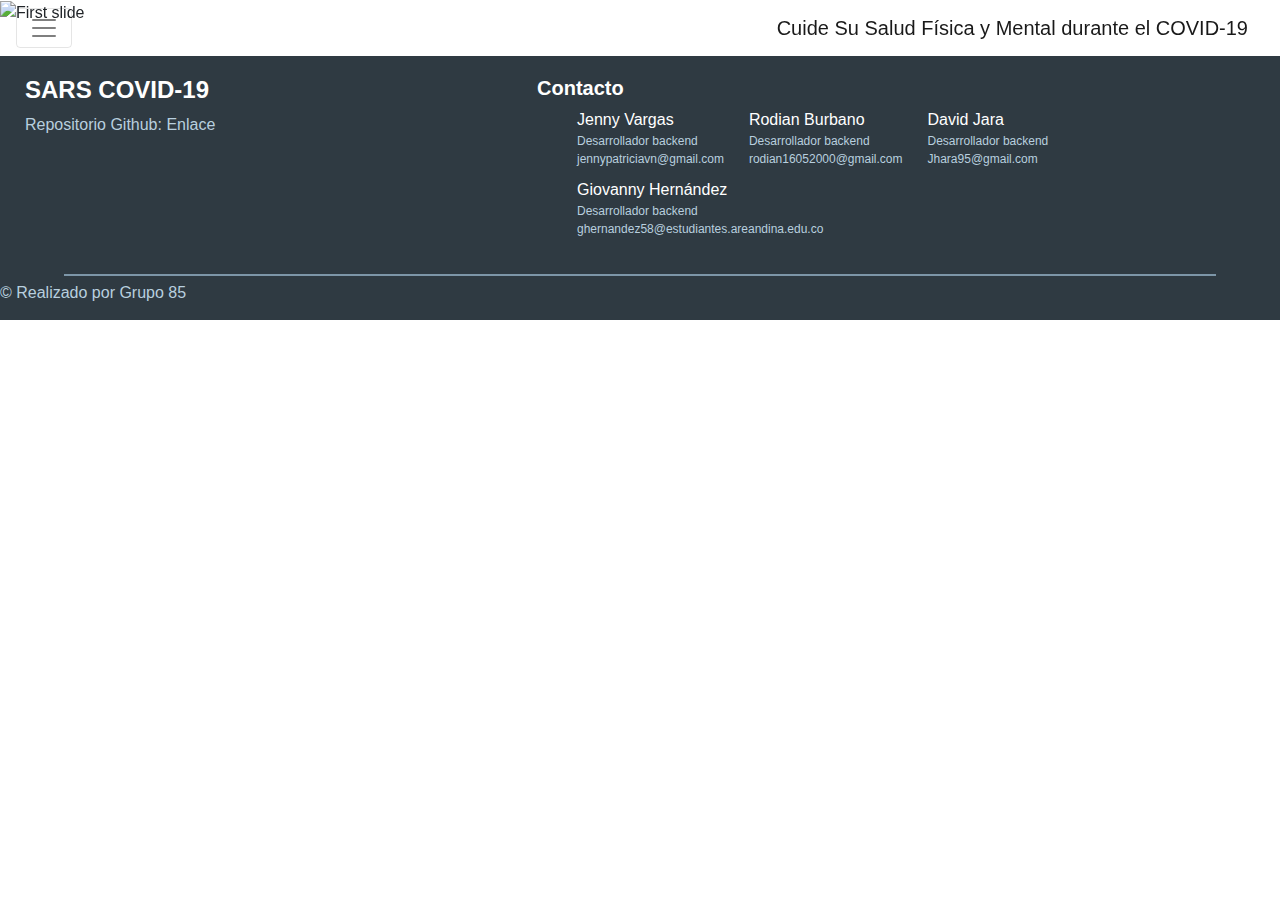
==== public/index.html @ 9e7e5455 "bugfix footer2" ====
<!doctype html>
<html lang="en">

<head>
    <title>COVID-19 - Grupo 85</title>
    <meta charset="utf-8">
    <meta name="viewport" content="width=device-width, initial-scale=1, shrink-to-fit=no">
    <link rel="stylesheet" href="./styles.css">

    <link rel="stylesheet" href="https://cdn.jsdelivr.net/npm/bootstrap@4.5.3/dist/css/bootstrap.min.css" integrity="sha384-TX8t27EcRE3e/ihU7zmQxVncDAy5uIKz4rEkgIXeMed4M0jlfIDPvg6uqKI2xXr2" crossorigin="anonymous">
    <link rel="icon" type="image/png" href="https://www.icoftalmologia.es/assets/uploads/editor/image/Web_Innova/ico_espai_ssegur-240x240.jpg"/>
    <link href="https://maxcdn.bootstrapcdn.com/bootstrap/4.0.0-beta/css/bootstrap.min.css" rel="stylesheet"/>
    <script src="https://code.jquery.com/jquery-3.2.1.slim.min.js"></script>
    <script src="https://cdnjs.cloudflare.com/ajax/libs/popper.js/1.11.0/umd/popper.min.js" ></script>
    <script src="https://maxcdn.bootstrapcdn.com/bootstrap/4.0.0-beta/js/bootstrap.min.js" ></script>
    <link rel="stylesheet " href="https://cdn.jsdelivr.net/npm/bootstrap@4.5.3/dist/css/bootstrap.min.css "
          integrity="sha384-TX8t27EcRE3e/ihU7zmQxVncDAy5uIKz4rEkgIXeMed4M0jlfIDPvg6uqKI2xXr2" crossorigin="anonymous ">
  
    <style>
        
        .navbar-custom {
            background-color: #ff5500;
        }
        
        .navbar-custom .navbar-brand,
        .navbar-custom .navbar-text {
            color: rgba(255, 255, 255, 0.8);
        }
        
        .navbar-custom .navbar-nav .nav-link {
            color: rgba(255,255,255,.5);
        }
        
        .navbar-custom .nav-item.active .nav-link,
        .navbar-custom .nav-item:focus .nav-link,
        .navbar-custom .nav-item:hover .nav-link {
            color: #ffffff;
        }
        </style>


</head>

<header>

    <nav class="navbar sticky-top navbar-toggleable-md navbar-light">
        <button class="navbar-toggler navbar-toggler-right" type="button" data-toggle="collapse" data-target="#navbarSupportedContent" aria-controls="navbarSupportedContent" aria-expanded="false" aria-label="Toggle navigation">
          <span class="navbar-toggler-icon"></span>
          
        </button>
        <a class="navbar-brand" href="#">
            Cuide Su Salud Física y Mental durante el COVID-19</a>
      
        
        <div class="collapse navbar-collapse" id="navbarSupportedContent">
          
          <ul class="navbar-nav ml-auto mt-2 mt-lg-0">
            <li class="nav-item">
              <a class="nav-link" href="#">Quienes somos</a>
            </li>
            <li class="nav-item">
              <a class="nav-link" href="#">Contacto</a>
            </li>
            <li class="nav-item">
              <a class="nav-link" href="#">Equipo 85 MinTic</a>
            </li>
            <li class="nav-item">
              <a class="nav-link" href="#">Noticias Covid-19</a>
            </li>
          </ul>
        </div>
      </nav>
      
      
      <div id="fullCarousel" class="carousel slide" data-ride="carousel">
      
        <div class="carousel-inner" role="listbox">
          <div class="carousel-item active">
            <img class="img-fluid" src="https://gacetamedica.com/wp-content/uploads/2020/09/covid-19-4961257_1920_1.jpg" width="100%" alt="First slide">
          </div>
          <div class="carousel-item">
            <img class="img-fluid" src="https://www.bbva.com/wp-content/uploads/2020/03/BBVA-Covid_Economia_1303-1920x1080.jpg" width="100%" alt="Second slide">
          </div>
          <div class="carousel-item">
            <img class="img-fluid" src="https://s3.amazonaws.com/rtvc-assets-qa-sistemasenalcolombia.gov.co/noticias/covid-mundo.jpg" width="100%" alt="Third slide">
          </div>
          <a class="carousel-control-prev" href="#fullCarousel" role="button" data-slide="prev">
            <span class="carousel-control-prev-icon" aria-hidden="true"></span>
            <span class="sr-only">Previous</span>
          </a>
          <a class="carousel-control-next" href="#fullCarousel" role="button" data-slide="next">
            <span class="carousel-control-next-icon" aria-hidden="true"></span>
            <span class="sr-only">Next</span>
          </a>
        </div>
      </div>
     
    </header>

<body>
    <div id="app">
    </div>

        <!-- jQuery and JS bundle w/ Popper.js -->
    <script src="https://code.jquery.com/jquery-3.5.1.slim.min.js" 
            integrity="sha384-DfXdz2htPH0lsSSs5nCTpuj/zy4C+OGpamoFVy38MVBnE+IbbVYUew+OrCXaRkfj" crossorigin="anonymous"></script>
    <script src="https://cdn.jsdelivr.net/npm/bootstrap@4.5.3/dist/js/bootstrap.bundle.min.js" 
            integrity="sha384-ho+j7jyWK8fNQe+A12Hb8AhRq26LrZ/JpcUGGOn+Y7RsweNrtN/tE3MoK7ZeZDyx" crossorigin="anonymous"></script>
</body>
    
<footer>

    <div class="container_footer">

        <div class="footer_box_izq">
            <div class="footer_margin">
    
                <div>
                    <h4 class="footer_box_titulo"><b>SARS COVID-19</b></h4>
                    Repositorio Github: <a href="https://github.com/RodianB/semana-2-85" >Enlace</a> 
                </div>

            </div>
            
        </div>
        
        <div class="footer_box_der">
    
            <div class="footer_margin">
    
                <h5><b class="footer_box_titulo">Contacto</b></h5>
    
                <ul class="contactos">
                    <li class="bloque_contacto">
                        <p class="contacto_name">Jenny Vargas</p>
                        <p class="contacto_rol_mail">Desarrollador backend</p>
                        <p class="contacto_rol_mail">jennypatriciavn@gmail.com</p>
                    </li>

                    <li class="bloque_contacto">
                        <p class="contacto_name">Rodian Burbano </p>
                        <p class="contacto_rol_mail">Desarrollador backend</p>
                        <p class="contacto_rol_mail">rodian16052000@gmail.com</p>                        
                    </li >

                    <li class="bloque_contacto">
                        <p class="contacto_name">David Jara</p>
                        <p class="contacto_rol_mail">Desarrollador backend</p>
                        <p class="contacto_rol_mail">Jhara95@gmail.com</p>
                    </li>

                    <li class="bloque_contacto">
                        <p class="contacto_name">Giovanny Hernández</p>
                        <p class="contacto_rol_mail">Desarrollador backend</p>
                        <p class="contacto_rol_mail">ghernandez58@estudiantes.areandina.edu.co</p>
                    </li>

                </ul>
            </div>
        </div>
        
<div class="sep"></div>
        
        <!-- Barra inferior -->
    <div class="footer_inferior">
        <div class="texto_inferior">
        <p class="texto_inferior_margin">
            © Realizado por Grupo 85
        </p>
        </div>
    </div>
        
</footer>

</html>
---- public/styles.css ----
/*HEADER*/
html,body {
    height:100vh;
}
.carousel, .item, .active {
    height:100vh;
}
.carousel { 
    top: 0;
}
.carousel-inner {
    height:100vh;
}
.carousel-inner img {
    margin: auto;
}

.navbar{
    z-index:9;
}

#fullCarousel{
    position:absolute;
    width:100%;
    top:0;
}

/*FOOTER*/
/* parte superior */
.container_footer{
    display:flex;
    flex-direction: row;
    flex-wrap: wrap;
    background-color: rgb(47, 58, 66);;
}

.titulo{
    flex-grow: 0;
    width: 100%;
}
.p_titulo{
    margin-bottom:10px;
    color: white;
}

.footer_box_izq {
    width: 40%;
    color: rgb(184, 207, 223);
}
.footer_box_der {
    width: 60%;
    color: rgb(184, 207, 223);
    padding-left: 0px;
}

.footer_box_titulo {
    color: rgb(255, 255, 255);
}

.footer_margin {
    margin-top: 20px;
    padding-right: 25px;
    padding-left: 25px;
    padding-bottom: 0px;
}


.sep{
    margin-top: 10px;
    width: 100%;
    height: 2px;
    background-color: rgb(125, 150, 168);
    margin-left: 5%;
    margin-right: 5%; 
}


/* Parte inferior */
.footer_inferior{
    justify-content: center;
    text-align: center;
    background-color: rgb(47, 58, 66);
}

.texto_inferior{
    color: rgb(184, 207, 223);
    
}

.texto_inferior_margin{
    margin: 0%;
    padding-bottom: 15px;
    padding-top: 5px;
}

.contactos{
    display: flex; 
    flex-direction: row;
    flex-wrap: wrap;
    list-style: none
}

.bloque_contacto{

    margin-bottom: 10px;
    margin-right: 25px;
}

.contacto_name{
    margin: 0%;
    color: white;
}

.contacto_rol_mail{
    margin: 0%;
    font-size: 75%;
}

a {
    text-decoration: none;    
}

a:link {
    color:rgb(184, 207, 223);;
}
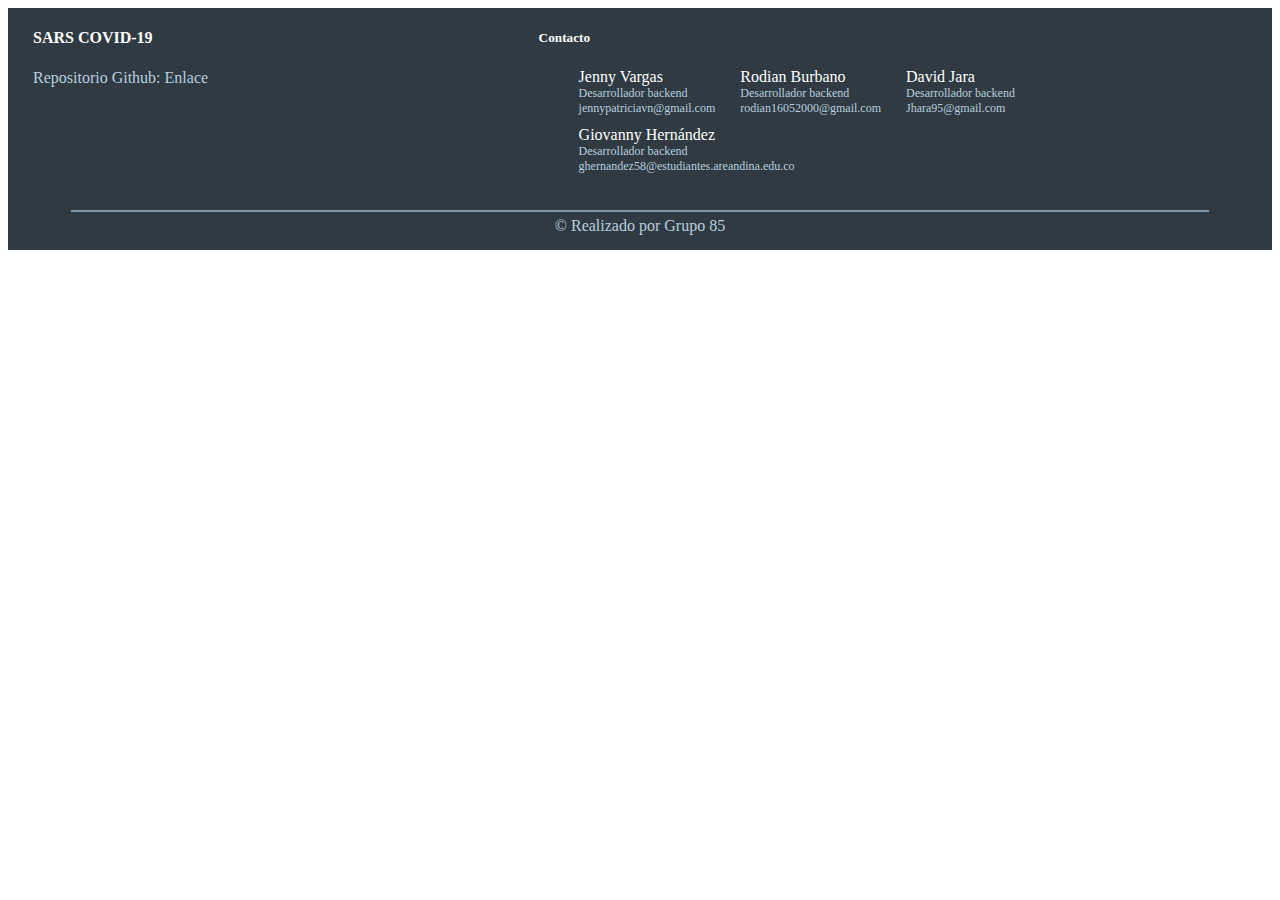
==== commit 8d8ce060: "bugfix footer def" ====
--- a/public/index.html
+++ b/public/index.html
@@ -1,113 +1,19 @@
 <!doctype html>
-<html lang="en">
+<html>
 
 <head>
-    <title>COVID-19 - Grupo 85</title>
+    <title>PROYECTO SPRINT 2</title>
     <meta charset="utf-8">
     <meta name="viewport" content="width=device-width, initial-scale=1, shrink-to-fit=no">
     <link rel="stylesheet" href="./styles.css">
-
     <link rel="stylesheet" href="https://cdn.jsdelivr.net/npm/bootstrap@4.5.3/dist/css/bootstrap.min.css" integrity="sha384-TX8t27EcRE3e/ihU7zmQxVncDAy5uIKz4rEkgIXeMed4M0jlfIDPvg6uqKI2xXr2" crossorigin="anonymous">
-    <link rel="icon" type="image/png" href="https://www.icoftalmologia.es/assets/uploads/editor/image/Web_Innova/ico_espai_ssegur-240x240.jpg"/>
-    <link href="https://maxcdn.bootstrapcdn.com/bootstrap/4.0.0-beta/css/bootstrap.min.css" rel="stylesheet"/>
-    <script src="https://code.jquery.com/jquery-3.2.1.slim.min.js"></script>
-    <script src="https://cdnjs.cloudflare.com/ajax/libs/popper.js/1.11.0/umd/popper.min.js" ></script>
-    <script src="https://maxcdn.bootstrapcdn.com/bootstrap/4.0.0-beta/js/bootstrap.min.js" ></script>
-    <link rel="stylesheet " href="https://cdn.jsdelivr.net/npm/bootstrap@4.5.3/dist/css/bootstrap.min.css "
-          integrity="sha384-TX8t27EcRE3e/ihU7zmQxVncDAy5uIKz4rEkgIXeMed4M0jlfIDPvg6uqKI2xXr2" crossorigin="anonymous ">
-  
-    <style>
-        
-        .navbar-custom {
-            background-color: #ff5500;
-        }
-        
-        .navbar-custom .navbar-brand,
-        .navbar-custom .navbar-text {
-            color: rgba(255, 255, 255, 0.8);
-        }
-        
-        .navbar-custom .navbar-nav .nav-link {
-            color: rgba(255,255,255,.5);
-        }
-        
-        .navbar-custom .nav-item.active .nav-link,
-        .navbar-custom .nav-item:focus .nav-link,
-        .navbar-custom .nav-item:hover .nav-link {
-            color: #ffffff;
-        }
-        </style>
-
-
 </head>
-
-<header>
-
-    <nav class="navbar sticky-top navbar-toggleable-md navbar-light">
-        <button class="navbar-toggler navbar-toggler-right" type="button" data-toggle="collapse" data-target="#navbarSupportedContent" aria-controls="navbarSupportedContent" aria-expanded="false" aria-label="Toggle navigation">
-          <span class="navbar-toggler-icon"></span>
-          
-        </button>
-        <a class="navbar-brand" href="#">
-            Cuide Su Salud Física y Mental durante el COVID-19</a>
-      
-        
-        <div class="collapse navbar-collapse" id="navbarSupportedContent">
-          
-          <ul class="navbar-nav ml-auto mt-2 mt-lg-0">
-            <li class="nav-item">
-              <a class="nav-link" href="#">Quienes somos</a>
-            </li>
-            <li class="nav-item">
-              <a class="nav-link" href="#">Contacto</a>
-            </li>
-            <li class="nav-item">
-              <a class="nav-link" href="#">Equipo 85 MinTic</a>
-            </li>
-            <li class="nav-item">
-              <a class="nav-link" href="#">Noticias Covid-19</a>
-            </li>
-          </ul>
-        </div>
-      </nav>
-      
-      
-      <div id="fullCarousel" class="carousel slide" data-ride="carousel">
-      
-        <div class="carousel-inner" role="listbox">
-          <div class="carousel-item active">
-            <img class="img-fluid" src="https://gacetamedica.com/wp-content/uploads/2020/09/covid-19-4961257_1920_1.jpg" width="100%" alt="First slide">
-          </div>
-          <div class="carousel-item">
-            <img class="img-fluid" src="https://www.bbva.com/wp-content/uploads/2020/03/BBVA-Covid_Economia_1303-1920x1080.jpg" width="100%" alt="Second slide">
-          </div>
-          <div class="carousel-item">
-            <img class="img-fluid" src="https://s3.amazonaws.com/rtvc-assets-qa-sistemasenalcolombia.gov.co/noticias/covid-mundo.jpg" width="100%" alt="Third slide">
-          </div>
-          <a class="carousel-control-prev" href="#fullCarousel" role="button" data-slide="prev">
-            <span class="carousel-control-prev-icon" aria-hidden="true"></span>
-            <span class="sr-only">Previous</span>
-          </a>
-          <a class="carousel-control-next" href="#fullCarousel" role="button" data-slide="next">
-            <span class="carousel-control-next-icon" aria-hidden="true"></span>
-            <span class="sr-only">Next</span>
-          </a>
-        </div>
-      </div>
-     
-    </header>
 
 <body>
     <div id="app">
     </div>
+</body>
 
-        <!-- jQuery and JS bundle w/ Popper.js -->
-    <script src="https://code.jquery.com/jquery-3.5.1.slim.min.js" 
-            integrity="sha384-DfXdz2htPH0lsSSs5nCTpuj/zy4C+OGpamoFVy38MVBnE+IbbVYUew+OrCXaRkfj" crossorigin="anonymous"></script>
-    <script src="https://cdn.jsdelivr.net/npm/bootstrap@4.5.3/dist/js/bootstrap.bundle.min.js" 
-            integrity="sha384-ho+j7jyWK8fNQe+A12Hb8AhRq26LrZ/JpcUGGOn+Y7RsweNrtN/tE3MoK7ZeZDyx" crossorigin="anonymous"></script>
-</body>
-    
 <footer>
 
     <div class="container_footer">
@@ -158,18 +64,26 @@
                 </ul>
             </div>
         </div>
+
+            <div class="sep"></div>
+
         
-<div class="sep"></div>
-        
-        <!-- Barra inferior -->
+    </div>
+
+    
+    <!-- Barra inferior -->
     <div class="footer_inferior">
+
         <div class="texto_inferior">
-        <p class="texto_inferior_margin">
-            © Realizado por Grupo 85
-        </p>
+
+            <p class="texto_inferior_margin">
+                © Realizado por Grupo 85
+            </p>
+
         </div>
+
     </div>
-        
+
 </footer>
 
 </html>
--- a/public/styles.css
+++ b/public/styles.css
@@ -1,32 +1,4 @@
 
-/*HEADER*/
-html,body {
-    height:100vh;
-}
-.carousel, .item, .active {
-    height:100vh;
-}
-.carousel { 
-    top: 0;
-}
-.carousel-inner {
-    height:100vh;
-}
-.carousel-inner img {
-    margin: auto;
-}
-
-.navbar{
-    z-index:9;
-}
-
-#fullCarousel{
-    position:absolute;
-    width:100%;
-    top:0;
-}
-
-/*FOOTER*/
 /* parte superior */
 .container_footer{
     display:flex;
@@ -124,3 +96,7 @@
 a:link {
     color:rgb(184, 207, 223);;
 }
+
+/* .link{
+
+} */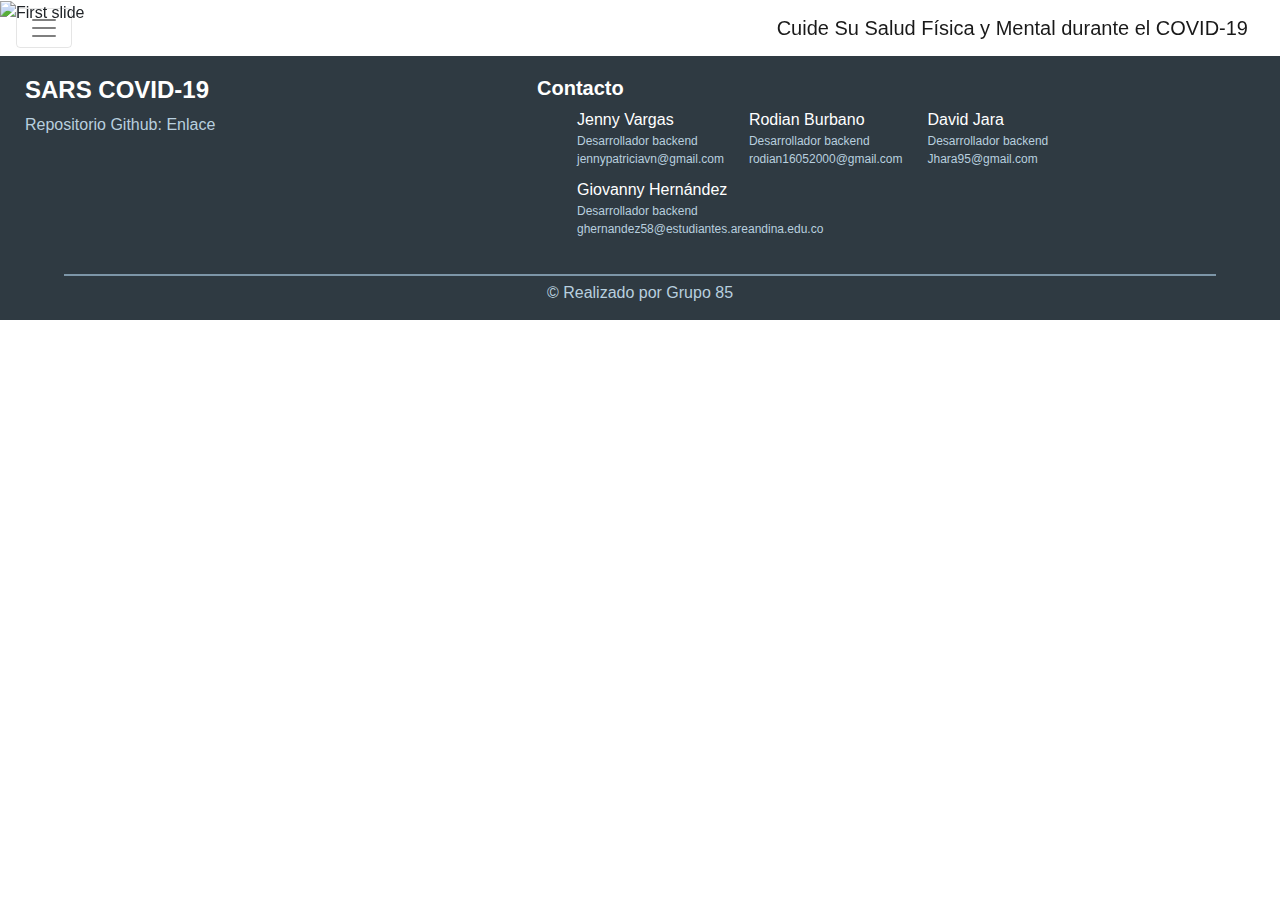
==== commit b76e8f87: "Merge branch 'dev' into footer" ====
--- a/public/index.html
+++ b/public/index.html
@@ -1,19 +1,113 @@
 <!doctype html>
-<html>
+<html lang="en">
 
 <head>
-    <title>PROYECTO SPRINT 2</title>
+    <title>COVID-19 - Grupo 85</title>
     <meta charset="utf-8">
     <meta name="viewport" content="width=device-width, initial-scale=1, shrink-to-fit=no">
     <link rel="stylesheet" href="./styles.css">
+
     <link rel="stylesheet" href="https://cdn.jsdelivr.net/npm/bootstrap@4.5.3/dist/css/bootstrap.min.css" integrity="sha384-TX8t27EcRE3e/ihU7zmQxVncDAy5uIKz4rEkgIXeMed4M0jlfIDPvg6uqKI2xXr2" crossorigin="anonymous">
+    <link rel="icon" type="image/png" href="https://www.icoftalmologia.es/assets/uploads/editor/image/Web_Innova/ico_espai_ssegur-240x240.jpg"/>
+    <link href="https://maxcdn.bootstrapcdn.com/bootstrap/4.0.0-beta/css/bootstrap.min.css" rel="stylesheet"/>
+    <script src="https://code.jquery.com/jquery-3.2.1.slim.min.js"></script>
+    <script src="https://cdnjs.cloudflare.com/ajax/libs/popper.js/1.11.0/umd/popper.min.js" ></script>
+    <script src="https://maxcdn.bootstrapcdn.com/bootstrap/4.0.0-beta/js/bootstrap.min.js" ></script>
+    <link rel="stylesheet " href="https://cdn.jsdelivr.net/npm/bootstrap@4.5.3/dist/css/bootstrap.min.css "
+          integrity="sha384-TX8t27EcRE3e/ihU7zmQxVncDAy5uIKz4rEkgIXeMed4M0jlfIDPvg6uqKI2xXr2" crossorigin="anonymous ">
+  
+    <style>
+        
+        .navbar-custom {
+            background-color: #ff5500;
+        }
+        
+        .navbar-custom .navbar-brand,
+        .navbar-custom .navbar-text {
+            color: rgba(255, 255, 255, 0.8);
+        }
+        
+        .navbar-custom .navbar-nav .nav-link {
+            color: rgba(255,255,255,.5);
+        }
+        
+        .navbar-custom .nav-item.active .nav-link,
+        .navbar-custom .nav-item:focus .nav-link,
+        .navbar-custom .nav-item:hover .nav-link {
+            color: #ffffff;
+        }
+        </style>
+
+
 </head>
+
+<header>
+
+    <nav class="navbar sticky-top navbar-toggleable-md navbar-light">
+        <button class="navbar-toggler navbar-toggler-right" type="button" data-toggle="collapse" data-target="#navbarSupportedContent" aria-controls="navbarSupportedContent" aria-expanded="false" aria-label="Toggle navigation">
+          <span class="navbar-toggler-icon"></span>
+          
+        </button>
+        <a class="navbar-brand" href="#">
+            Cuide Su Salud Física y Mental durante el COVID-19</a>
+      
+        
+        <div class="collapse navbar-collapse" id="navbarSupportedContent">
+          
+          <ul class="navbar-nav ml-auto mt-2 mt-lg-0">
+            <li class="nav-item">
+              <a class="nav-link" href="#">Quienes somos</a>
+            </li>
+            <li class="nav-item">
+              <a class="nav-link" href="#">Contacto</a>
+            </li>
+            <li class="nav-item">
+              <a class="nav-link" href="#">Equipo 85 MinTic</a>
+            </li>
+            <li class="nav-item">
+              <a class="nav-link" href="#">Noticias Covid-19</a>
+            </li>
+          </ul>
+        </div>
+      </nav>
+      
+      
+      <div id="fullCarousel" class="carousel slide" data-ride="carousel">
+      
+        <div class="carousel-inner" role="listbox">
+          <div class="carousel-item active">
+            <img class="img-fluid" src="https://gacetamedica.com/wp-content/uploads/2020/09/covid-19-4961257_1920_1.jpg" width="100%" alt="First slide">
+          </div>
+          <div class="carousel-item">
+            <img class="img-fluid" src="https://www.bbva.com/wp-content/uploads/2020/03/BBVA-Covid_Economia_1303-1920x1080.jpg" width="100%" alt="Second slide">
+          </div>
+          <div class="carousel-item">
+            <img class="img-fluid" src="https://s3.amazonaws.com/rtvc-assets-qa-sistemasenalcolombia.gov.co/noticias/covid-mundo.jpg" width="100%" alt="Third slide">
+          </div>
+          <a class="carousel-control-prev" href="#fullCarousel" role="button" data-slide="prev">
+            <span class="carousel-control-prev-icon" aria-hidden="true"></span>
+            <span class="sr-only">Previous</span>
+          </a>
+          <a class="carousel-control-next" href="#fullCarousel" role="button" data-slide="next">
+            <span class="carousel-control-next-icon" aria-hidden="true"></span>
+            <span class="sr-only">Next</span>
+          </a>
+        </div>
+      </div>
+     
+    </header>
 
 <body>
     <div id="app">
     </div>
+
+        <!-- jQuery and JS bundle w/ Popper.js -->
+    <script src="https://code.jquery.com/jquery-3.5.1.slim.min.js" 
+            integrity="sha384-DfXdz2htPH0lsSSs5nCTpuj/zy4C+OGpamoFVy38MVBnE+IbbVYUew+OrCXaRkfj" crossorigin="anonymous"></script>
+    <script src="https://cdn.jsdelivr.net/npm/bootstrap@4.5.3/dist/js/bootstrap.bundle.min.js" 
+            integrity="sha384-ho+j7jyWK8fNQe+A12Hb8AhRq26LrZ/JpcUGGOn+Y7RsweNrtN/tE3MoK7ZeZDyx" crossorigin="anonymous"></script>
 </body>
-
+    
 <footer>
 
     <div class="container_footer">
@@ -64,26 +158,22 @@
                 </ul>
             </div>
         </div>
+        
+        <div class="sep"></div>
+      
+    </div>
 
-            <div class="sep"></div>
 
         
-    </div>
-
-    
-    <!-- Barra inferior -->
-    <div class="footer_inferior">
-
-        <div class="texto_inferior">
-
-            <p class="texto_inferior_margin">
-                © Realizado por Grupo 85
-            </p>
-
+        <!-- Barra inferior -->
+        <div class="footer_inferior">
+          <div class="texto_inferior">
+              <p class="texto_inferior_margin">
+                  © Realizado por Grupo 85
+              </p>
+          </div>
         </div>
-
-    </div>
-
+        
 </footer>
 
 </html>
--- a/public/styles.css
+++ b/public/styles.css
@@ -1,4 +1,32 @@
 
+/*HEADER*/
+html,body {
+    height:100vh;
+}
+.carousel, .item, .active {
+    height:100vh;
+}
+.carousel { 
+    top: 0;
+}
+.carousel-inner {
+    height:100vh;
+}
+.carousel-inner img {
+    margin: auto;
+}
+
+.navbar{
+    z-index:9;
+}
+
+#fullCarousel{
+    position:absolute;
+    width:100%;
+    top:0;
+}
+
+/*FOOTER*/
 /* parte superior */
 .container_footer{
     display:flex;
@@ -96,7 +124,3 @@
 a:link {
     color:rgb(184, 207, 223);;
 }
-
-/* .link{
-
-} */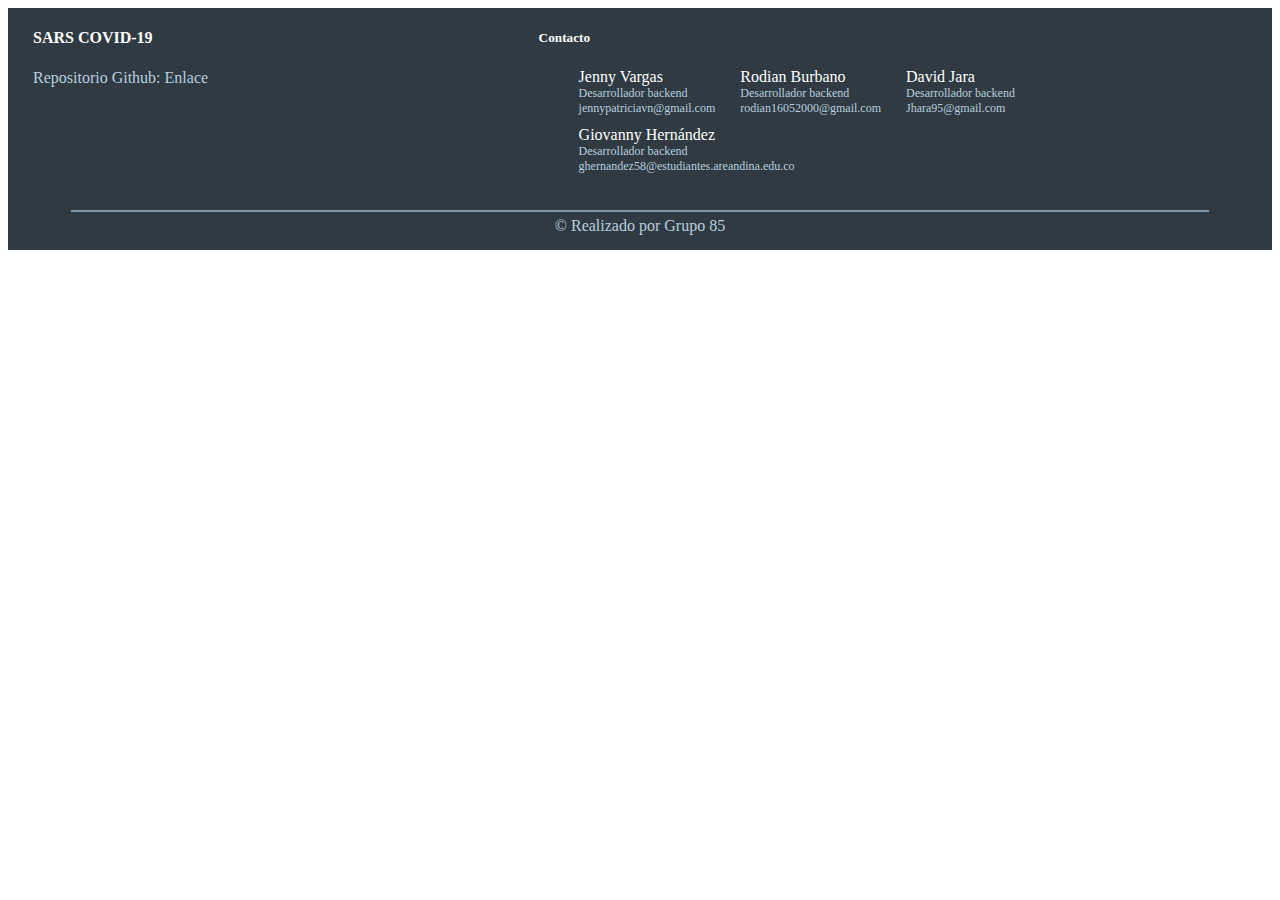
==== commit 006339a4: "Merge branch 'footer' into dev" ====
--- a/public/index.html
+++ b/public/index.html
@@ -1,113 +1,19 @@
 <!doctype html>
-<html lang="en">
+<html>
 
 <head>
-    <title>COVID-19 - Grupo 85</title>
+    <title>PROYECTO SPRINT 2</title>
     <meta charset="utf-8">
     <meta name="viewport" content="width=device-width, initial-scale=1, shrink-to-fit=no">
     <link rel="stylesheet" href="./styles.css">
-
     <link rel="stylesheet" href="https://cdn.jsdelivr.net/npm/bootstrap@4.5.3/dist/css/bootstrap.min.css" integrity="sha384-TX8t27EcRE3e/ihU7zmQxVncDAy5uIKz4rEkgIXeMed4M0jlfIDPvg6uqKI2xXr2" crossorigin="anonymous">
-    <link rel="icon" type="image/png" href="https://www.icoftalmologia.es/assets/uploads/editor/image/Web_Innova/ico_espai_ssegur-240x240.jpg"/>
-    <link href="https://maxcdn.bootstrapcdn.com/bootstrap/4.0.0-beta/css/bootstrap.min.css" rel="stylesheet"/>
-    <script src="https://code.jquery.com/jquery-3.2.1.slim.min.js"></script>
-    <script src="https://cdnjs.cloudflare.com/ajax/libs/popper.js/1.11.0/umd/popper.min.js" ></script>
-    <script src="https://maxcdn.bootstrapcdn.com/bootstrap/4.0.0-beta/js/bootstrap.min.js" ></script>
-    <link rel="stylesheet " href="https://cdn.jsdelivr.net/npm/bootstrap@4.5.3/dist/css/bootstrap.min.css "
-          integrity="sha384-TX8t27EcRE3e/ihU7zmQxVncDAy5uIKz4rEkgIXeMed4M0jlfIDPvg6uqKI2xXr2" crossorigin="anonymous ">
-  
-    <style>
-        
-        .navbar-custom {
-            background-color: #ff5500;
-        }
-        
-        .navbar-custom .navbar-brand,
-        .navbar-custom .navbar-text {
-            color: rgba(255, 255, 255, 0.8);
-        }
-        
-        .navbar-custom .navbar-nav .nav-link {
-            color: rgba(255,255,255,.5);
-        }
-        
-        .navbar-custom .nav-item.active .nav-link,
-        .navbar-custom .nav-item:focus .nav-link,
-        .navbar-custom .nav-item:hover .nav-link {
-            color: #ffffff;
-        }
-        </style>
-
-
 </head>
-
-<header>
-
-    <nav class="navbar sticky-top navbar-toggleable-md navbar-light">
-        <button class="navbar-toggler navbar-toggler-right" type="button" data-toggle="collapse" data-target="#navbarSupportedContent" aria-controls="navbarSupportedContent" aria-expanded="false" aria-label="Toggle navigation">
-          <span class="navbar-toggler-icon"></span>
-          
-        </button>
-        <a class="navbar-brand" href="#">
-            Cuide Su Salud Física y Mental durante el COVID-19</a>
-      
-        
-        <div class="collapse navbar-collapse" id="navbarSupportedContent">
-          
-          <ul class="navbar-nav ml-auto mt-2 mt-lg-0">
-            <li class="nav-item">
-              <a class="nav-link" href="#">Quienes somos</a>
-            </li>
-            <li class="nav-item">
-              <a class="nav-link" href="#">Contacto</a>
-            </li>
-            <li class="nav-item">
-              <a class="nav-link" href="#">Equipo 85 MinTic</a>
-            </li>
-            <li class="nav-item">
-              <a class="nav-link" href="#">Noticias Covid-19</a>
-            </li>
-          </ul>
-        </div>
-      </nav>
-      
-      
-      <div id="fullCarousel" class="carousel slide" data-ride="carousel">
-      
-        <div class="carousel-inner" role="listbox">
-          <div class="carousel-item active">
-            <img class="img-fluid" src="https://gacetamedica.com/wp-content/uploads/2020/09/covid-19-4961257_1920_1.jpg" width="100%" alt="First slide">
-          </div>
-          <div class="carousel-item">
-            <img class="img-fluid" src="https://www.bbva.com/wp-content/uploads/2020/03/BBVA-Covid_Economia_1303-1920x1080.jpg" width="100%" alt="Second slide">
-          </div>
-          <div class="carousel-item">
-            <img class="img-fluid" src="https://s3.amazonaws.com/rtvc-assets-qa-sistemasenalcolombia.gov.co/noticias/covid-mundo.jpg" width="100%" alt="Third slide">
-          </div>
-          <a class="carousel-control-prev" href="#fullCarousel" role="button" data-slide="prev">
-            <span class="carousel-control-prev-icon" aria-hidden="true"></span>
-            <span class="sr-only">Previous</span>
-          </a>
-          <a class="carousel-control-next" href="#fullCarousel" role="button" data-slide="next">
-            <span class="carousel-control-next-icon" aria-hidden="true"></span>
-            <span class="sr-only">Next</span>
-          </a>
-        </div>
-      </div>
-     
-    </header>
 
 <body>
     <div id="app">
     </div>
+</body>
 
-        <!-- jQuery and JS bundle w/ Popper.js -->
-    <script src="https://code.jquery.com/jquery-3.5.1.slim.min.js" 
-            integrity="sha384-DfXdz2htPH0lsSSs5nCTpuj/zy4C+OGpamoFVy38MVBnE+IbbVYUew+OrCXaRkfj" crossorigin="anonymous"></script>
-    <script src="https://cdn.jsdelivr.net/npm/bootstrap@4.5.3/dist/js/bootstrap.bundle.min.js" 
-            integrity="sha384-ho+j7jyWK8fNQe+A12Hb8AhRq26LrZ/JpcUGGOn+Y7RsweNrtN/tE3MoK7ZeZDyx" crossorigin="anonymous"></script>
-</body>
-    
 <footer>
 
     <div class="container_footer">
@@ -158,22 +64,26 @@
                 </ul>
             </div>
         </div>
+
+            <div class="sep"></div>
+
         
-        <div class="sep"></div>
-      
     </div>
 
+    
+    <!-- Barra inferior -->
+    <div class="footer_inferior">
 
-        
-        <!-- Barra inferior -->
-        <div class="footer_inferior">
-          <div class="texto_inferior">
-              <p class="texto_inferior_margin">
-                  © Realizado por Grupo 85
-              </p>
-          </div>
+        <div class="texto_inferior">
+
+            <p class="texto_inferior_margin">
+                © Realizado por Grupo 85
+            </p>
+
         </div>
-        
+
+    </div>
+
 </footer>
 
 </html>
--- a/public/styles.css
+++ b/public/styles.css
@@ -1,32 +1,4 @@
 
-/*HEADER*/
-html,body {
-    height:100vh;
-}
-.carousel, .item, .active {
-    height:100vh;
-}
-.carousel { 
-    top: 0;
-}
-.carousel-inner {
-    height:100vh;
-}
-.carousel-inner img {
-    margin: auto;
-}
-
-.navbar{
-    z-index:9;
-}
-
-#fullCarousel{
-    position:absolute;
-    width:100%;
-    top:0;
-}
-
-/*FOOTER*/
 /* parte superior */
 .container_footer{
     display:flex;
@@ -124,3 +96,7 @@
 a:link {
     color:rgb(184, 207, 223);;
 }
+
+/* .link{
+
+} */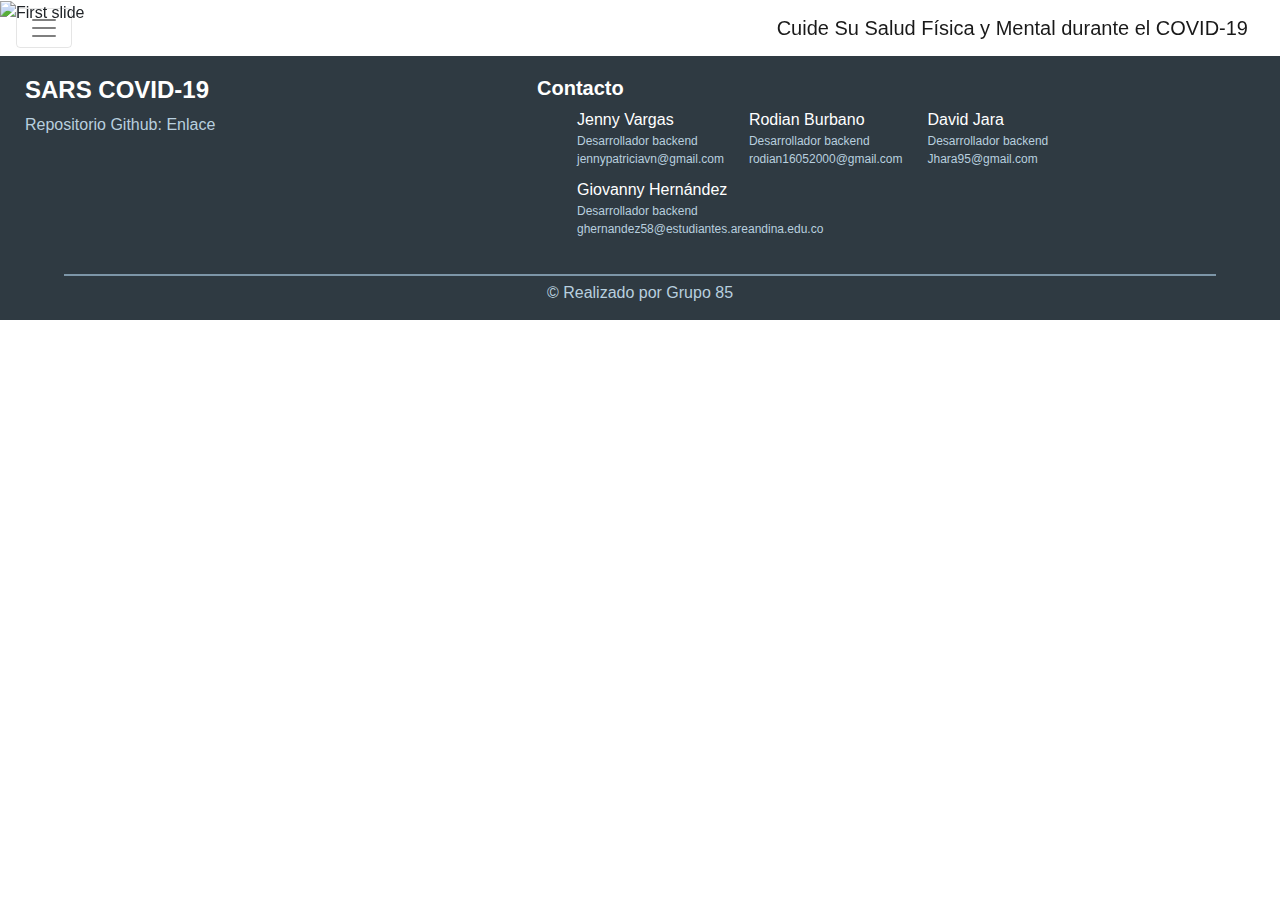
==== commit 05a4dc81: "Merge branch 'header' into dev" ====
--- a/public/index.html
+++ b/public/index.html
@@ -2,12 +2,95 @@
 <html>
 
 <head>
-    <title>PROYECTO SPRINT 2</title>
+    <title>COVID-19 - Grupo 85</title>
     <meta charset="utf-8">
     <meta name="viewport" content="width=device-width, initial-scale=1, shrink-to-fit=no">
     <link rel="stylesheet" href="./styles.css">
     <link rel="stylesheet" href="https://cdn.jsdelivr.net/npm/bootstrap@4.5.3/dist/css/bootstrap.min.css" integrity="sha384-TX8t27EcRE3e/ihU7zmQxVncDAy5uIKz4rEkgIXeMed4M0jlfIDPvg6uqKI2xXr2" crossorigin="anonymous">
+    <link rel="icon" type="image/png" href="https://www.icoftalmologia.es/assets/uploads/editor/image/Web_Innova/ico_espai_ssegur-240x240.jpg"/>
+    <link href="https://maxcdn.bootstrapcdn.com/bootstrap/4.0.0-beta/css/bootstrap.min.css" rel="stylesheet"/>
+    <script src="https://code.jquery.com/jquery-3.2.1.slim.min.js"></script>
+    <script src="https://cdnjs.cloudflare.com/ajax/libs/popper.js/1.11.0/umd/popper.min.js" ></script>
+    <script src="https://maxcdn.bootstrapcdn.com/bootstrap/4.0.0-beta/js/bootstrap.min.js" ></script>
+    
+    <style>
+        
+        .navbar-custom {
+            background-color: #ff5500;
+        }
+        
+        .navbar-custom .navbar-brand,
+        .navbar-custom .navbar-text {
+            color: rgba(255, 255, 255, 0.8);
+        }
+        
+        .navbar-custom .navbar-nav .nav-link {
+            color: rgba(255,255,255,.5);
+        }
+        
+        .navbar-custom .nav-item.active .nav-link,
+        .navbar-custom .nav-item:focus .nav-link,
+        .navbar-custom .nav-item:hover .nav-link {
+            color: #ffffff;
+        }
+        </style>
 </head>
+
+<header>
+
+    <nav class="navbar sticky-top navbar-toggleable-md navbar-light">
+        <button class="navbar-toggler navbar-toggler-right" type="button" data-toggle="collapse" data-target="#navbarSupportedContent" aria-controls="navbarSupportedContent" aria-expanded="false" aria-label="Toggle navigation">
+          <span class="navbar-toggler-icon"></span>
+          
+        </button>
+        <a class="navbar-brand" href="#">
+            Cuide Su Salud Física y Mental durante el COVID-19</a>
+      
+        
+        <div class="collapse navbar-collapse" id="navbarSupportedContent">
+          
+          <ul class="navbar-nav ml-auto mt-2 mt-lg-0">
+            <li class="nav-item">
+              <a class="nav-link" href="#">Quienes somos</a>
+            </li>
+            <li class="nav-item">
+              <a class="nav-link" href="#">Contacto</a>
+            </li>
+            <li class="nav-item">
+              <a class="nav-link" href="#">Equipo 85 MinTic</a>
+            </li>
+            <li class="nav-item">
+              <a class="nav-link" href="#">Noticias Covid-19</a>
+            </li>
+          </ul>
+        </div>
+      </nav>
+      
+      
+      <div id="fullCarousel" class="carousel slide" data-ride="carousel">
+      
+        <div class="carousel-inner" role="listbox">
+          <div class="carousel-item active">
+            <img class="img-fluid" src="https://gacetamedica.com/wp-content/uploads/2020/09/covid-19-4961257_1920_1.jpg" width="100%" alt="First slide">
+          </div>
+          <div class="carousel-item">
+            <img class="img-fluid" src="https://www.bbva.com/wp-content/uploads/2020/03/BBVA-Covid_Economia_1303-1920x1080.jpg" width="100%" alt="Second slide">
+          </div>
+          <div class="carousel-item">
+            <img class="img-fluid" src="https://s3.amazonaws.com/rtvc-assets-qa-sistemasenalcolombia.gov.co/noticias/covid-mundo.jpg" width="100%" alt="Third slide">
+          </div>
+          <a class="carousel-control-prev" href="#fullCarousel" role="button" data-slide="prev">
+            <span class="carousel-control-prev-icon" aria-hidden="true"></span>
+            <span class="sr-only">Previous</span>
+          </a>
+          <a class="carousel-control-next" href="#fullCarousel" role="button" data-slide="next">
+            <span class="carousel-control-next-icon" aria-hidden="true"></span>
+            <span class="sr-only">Next</span>
+          </a>
+        </div>
+      </div>
+     
+    </header>
 
 <body>
     <div id="app">
--- a/public/styles.css
+++ b/public/styles.css
@@ -1,4 +1,3 @@
-
 /* parte superior */
 .container_footer{
     display:flex;
@@ -97,6 +96,28 @@
     color:rgb(184, 207, 223);;
 }
 
-/* .link{
+html,body {
+    height:100vh;
+}
+.carousel, .item, .active {
+    height:100vh;
+}
+.carousel { 
+    top: 0;
+}
+.carousel-inner {
+    height:100vh;
+}
+.carousel-inner img {
+    margin: auto;
+}
 
-} */+.navbar{
+    z-index:9;
+}
+
+#fullCarousel{
+    position:absolute;
+    width:100%;
+    top:0;
+}
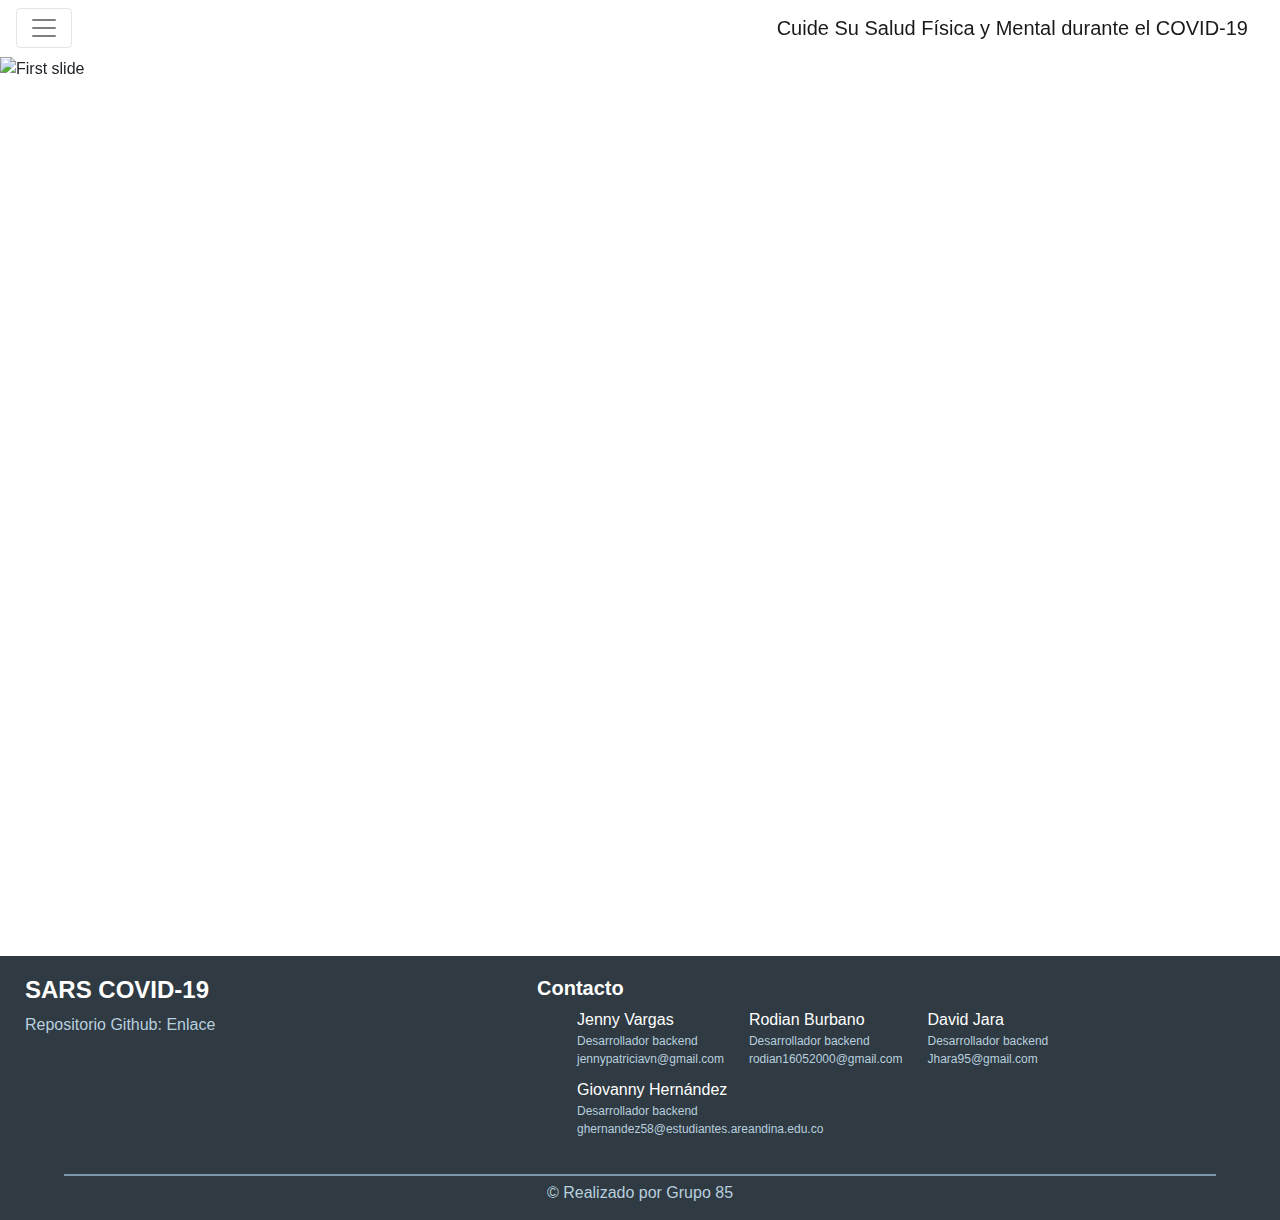
==== commit 8264414a: "FOOTER + HEADER" ====
--- a/public/index.html
+++ b/public/index.html
@@ -90,7 +90,7 @@
         </div>
       </div>
      
-    </header>
+</header>
 
 <body>
     <div id="app">
--- a/public/styles.css
+++ b/public/styles.css
@@ -117,7 +117,6 @@
 }
 
 #fullCarousel{
-    position:absolute;
     width:100%;
     top:0;
 }
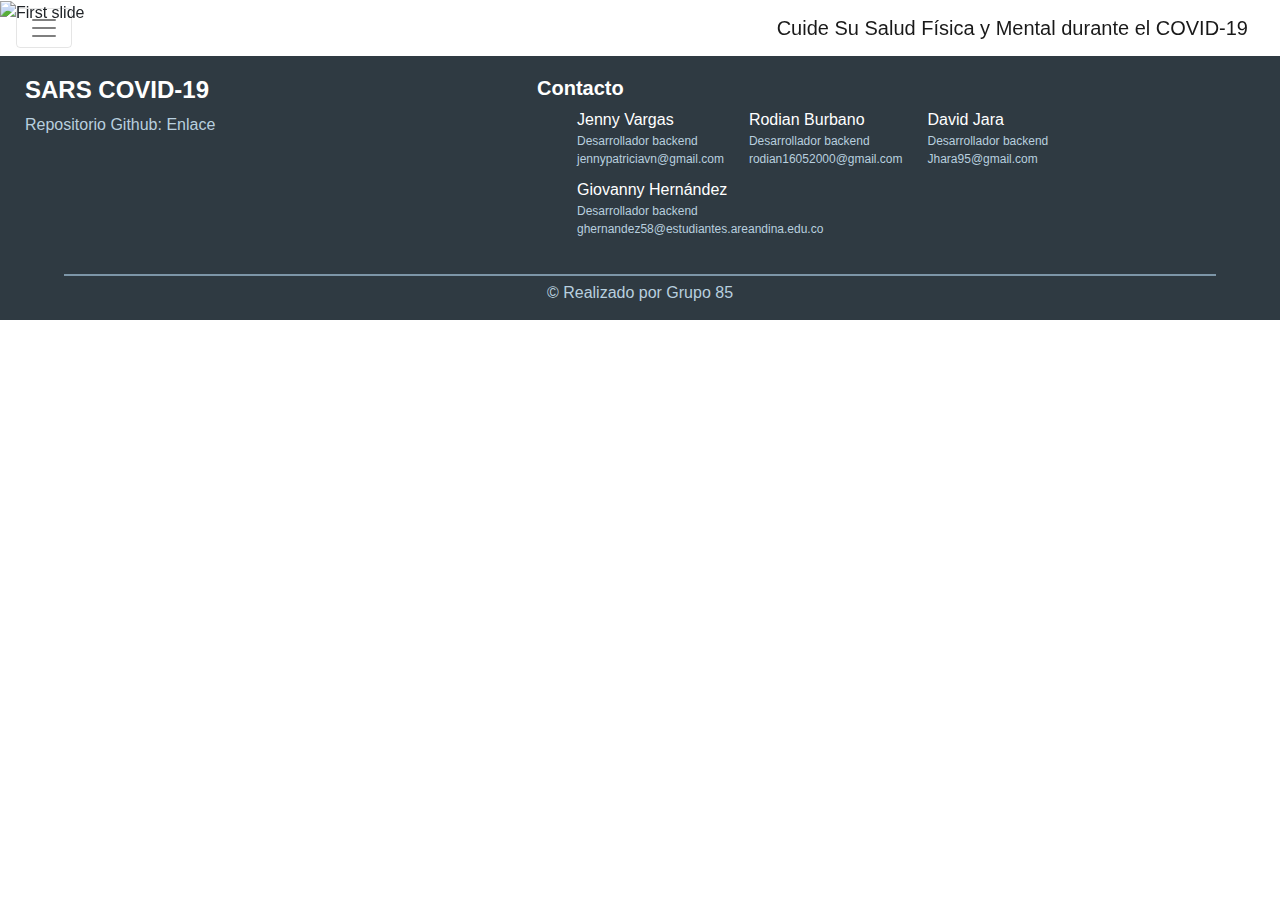
==== commit 7ad39570: "Merge branch 'dev' into footer+header" ====
--- a/public/index.html
+++ b/public/index.html
@@ -1,18 +1,20 @@
 <!doctype html>
-<html>
+<html lang="en">
 
 <head>
     <title>COVID-19 - Grupo 85</title>
     <meta charset="utf-8">
     <meta name="viewport" content="width=device-width, initial-scale=1, shrink-to-fit=no">
     <link rel="stylesheet" href="./styles.css">
+
     <link rel="stylesheet" href="https://cdn.jsdelivr.net/npm/bootstrap@4.5.3/dist/css/bootstrap.min.css" integrity="sha384-TX8t27EcRE3e/ihU7zmQxVncDAy5uIKz4rEkgIXeMed4M0jlfIDPvg6uqKI2xXr2" crossorigin="anonymous">
     <link rel="icon" type="image/png" href="https://www.icoftalmologia.es/assets/uploads/editor/image/Web_Innova/ico_espai_ssegur-240x240.jpg"/>
     <link href="https://maxcdn.bootstrapcdn.com/bootstrap/4.0.0-beta/css/bootstrap.min.css" rel="stylesheet"/>
     <script src="https://code.jquery.com/jquery-3.2.1.slim.min.js"></script>
     <script src="https://cdnjs.cloudflare.com/ajax/libs/popper.js/1.11.0/umd/popper.min.js" ></script>
     <script src="https://maxcdn.bootstrapcdn.com/bootstrap/4.0.0-beta/js/bootstrap.min.js" ></script>
-    
+    <link rel="stylesheet " href="https://cdn.jsdelivr.net/npm/bootstrap@4.5.3/dist/css/bootstrap.min.css "
+          integrity="sha384-TX8t27EcRE3e/ihU7zmQxVncDAy5uIKz4rEkgIXeMed4M0jlfIDPvg6uqKI2xXr2" crossorigin="anonymous ">
     <style>
         
         .navbar-custom {
@@ -34,6 +36,7 @@
             color: #ffffff;
         }
         </style>
+
 </head>
 
 <header>
@@ -92,11 +95,18 @@
      
 </header>
 
+
 <body>
     <div id="app">
     </div>
+
+        <!-- jQuery and JS bundle w/ Popper.js -->
+    <script src="https://code.jquery.com/jquery-3.5.1.slim.min.js" 
+            integrity="sha384-DfXdz2htPH0lsSSs5nCTpuj/zy4C+OGpamoFVy38MVBnE+IbbVYUew+OrCXaRkfj" crossorigin="anonymous"></script>
+    <script src="https://cdn.jsdelivr.net/npm/bootstrap@4.5.3/dist/js/bootstrap.bundle.min.js" 
+            integrity="sha384-ho+j7jyWK8fNQe+A12Hb8AhRq26LrZ/JpcUGGOn+Y7RsweNrtN/tE3MoK7ZeZDyx" crossorigin="anonymous"></script>
 </body>
-
+    
 <footer>
 
     <div class="container_footer">
@@ -147,26 +157,22 @@
                 </ul>
             </div>
         </div>
+        
+        <div class="sep"></div>
+      
+    </div>
 
-            <div class="sep"></div>
 
         
-    </div>
-
-    
-    <!-- Barra inferior -->
-    <div class="footer_inferior">
-
-        <div class="texto_inferior">
-
-            <p class="texto_inferior_margin">
-                © Realizado por Grupo 85
-            </p>
-
+        <!-- Barra inferior -->
+        <div class="footer_inferior">
+          <div class="texto_inferior">
+              <p class="texto_inferior_margin">
+                  © Realizado por Grupo 85
+              </p>
+          </div>
         </div>
-
-    </div>
-
+        
 </footer>
 
 </html>
--- a/public/styles.css
+++ b/public/styles.css
@@ -1,3 +1,31 @@
+/*HEADER*/
+html,body {
+    height:100vh;
+}
+.carousel, .item, .active {
+    height:100vh;
+}
+.carousel { 
+    top: 0;
+}
+.carousel-inner {
+    height:100vh;
+}
+.carousel-inner img {
+    margin: auto;
+}
+
+.navbar{
+    z-index:9;
+}
+
+#fullCarousel{
+    position:absolute;
+    width:100%;
+    top:0;
+}
+
+/*FOOTER*/
 /* parte superior */
 .container_footer{
     display:flex;
@@ -95,28 +123,3 @@
 a:link {
     color:rgb(184, 207, 223);;
 }
-
-html,body {
-    height:100vh;
-}
-.carousel, .item, .active {
-    height:100vh;
-}
-.carousel { 
-    top: 0;
-}
-.carousel-inner {
-    height:100vh;
-}
-.carousel-inner img {
-    margin: auto;
-}
-
-.navbar{
-    z-index:9;
-}
-
-#fullCarousel{
-    width:100%;
-    top:0;
-}
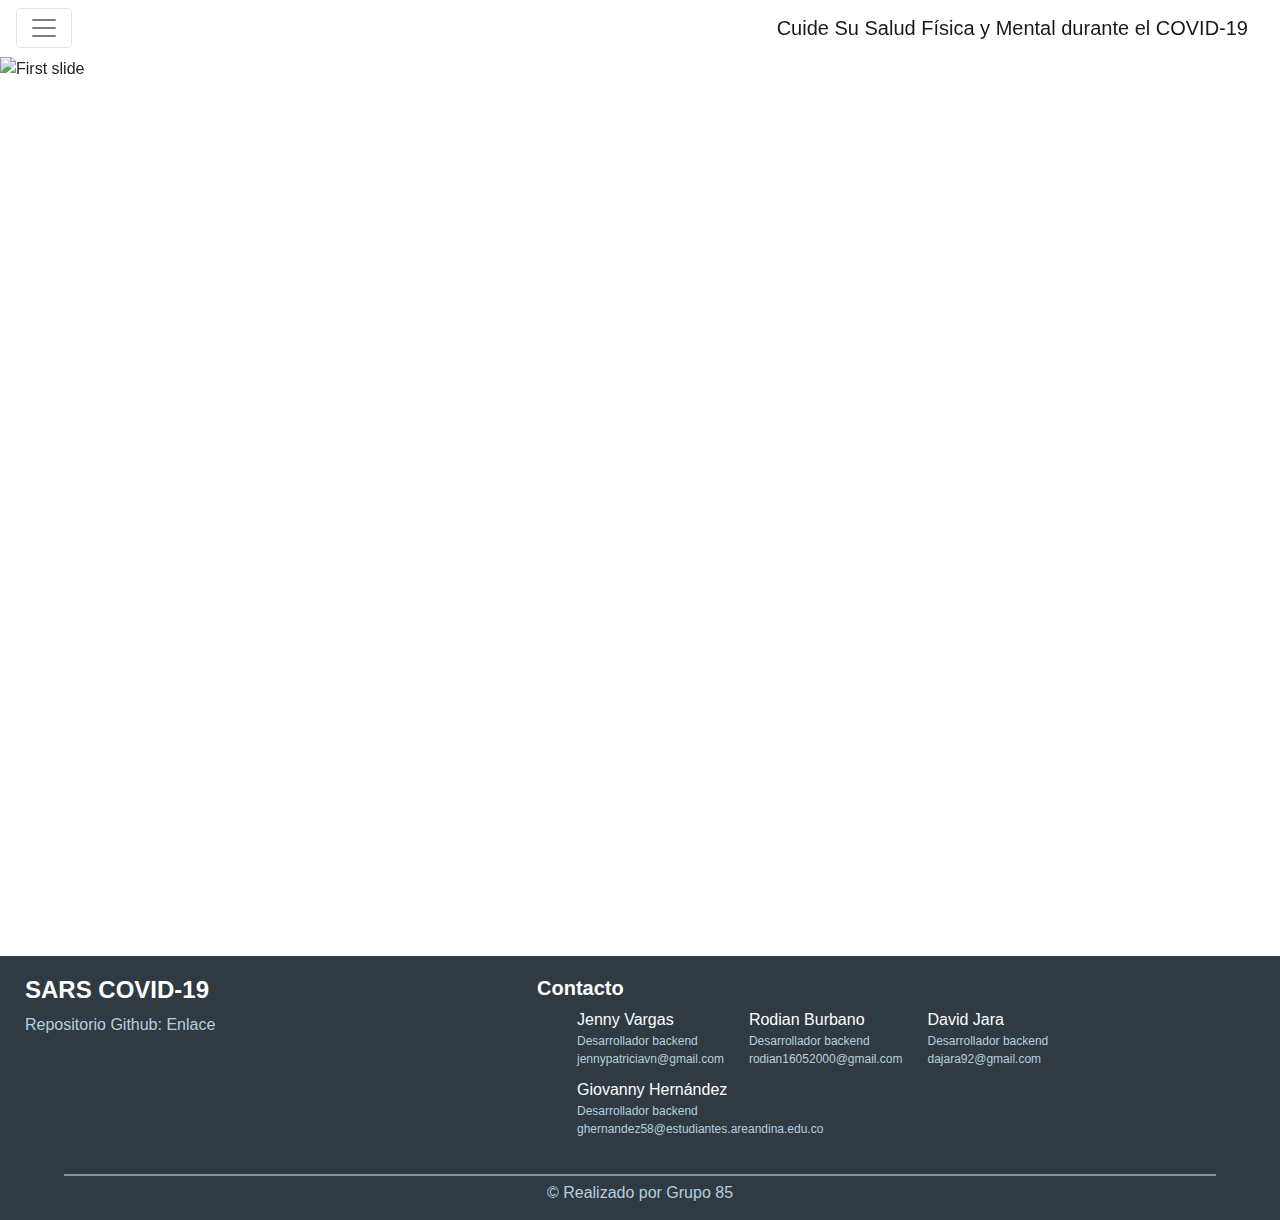
==== commit 0f9f18e5: "fix mail" ====
--- a/public/index.html
+++ b/public/index.html
@@ -145,7 +145,7 @@
                     <li class="bloque_contacto">
                         <p class="contacto_name">David Jara</p>
                         <p class="contacto_rol_mail">Desarrollador backend</p>
-                        <p class="contacto_rol_mail">Jhara95@gmail.com</p>
+                        <p class="contacto_rol_mail">dajara92@gmail.com</p>
                     </li>
 
                     <li class="bloque_contacto">
--- a/public/styles.css
+++ b/public/styles.css
@@ -20,7 +20,6 @@
 }
 
 #fullCarousel{
-    position:absolute;
     width:100%;
     top:0;
 }
